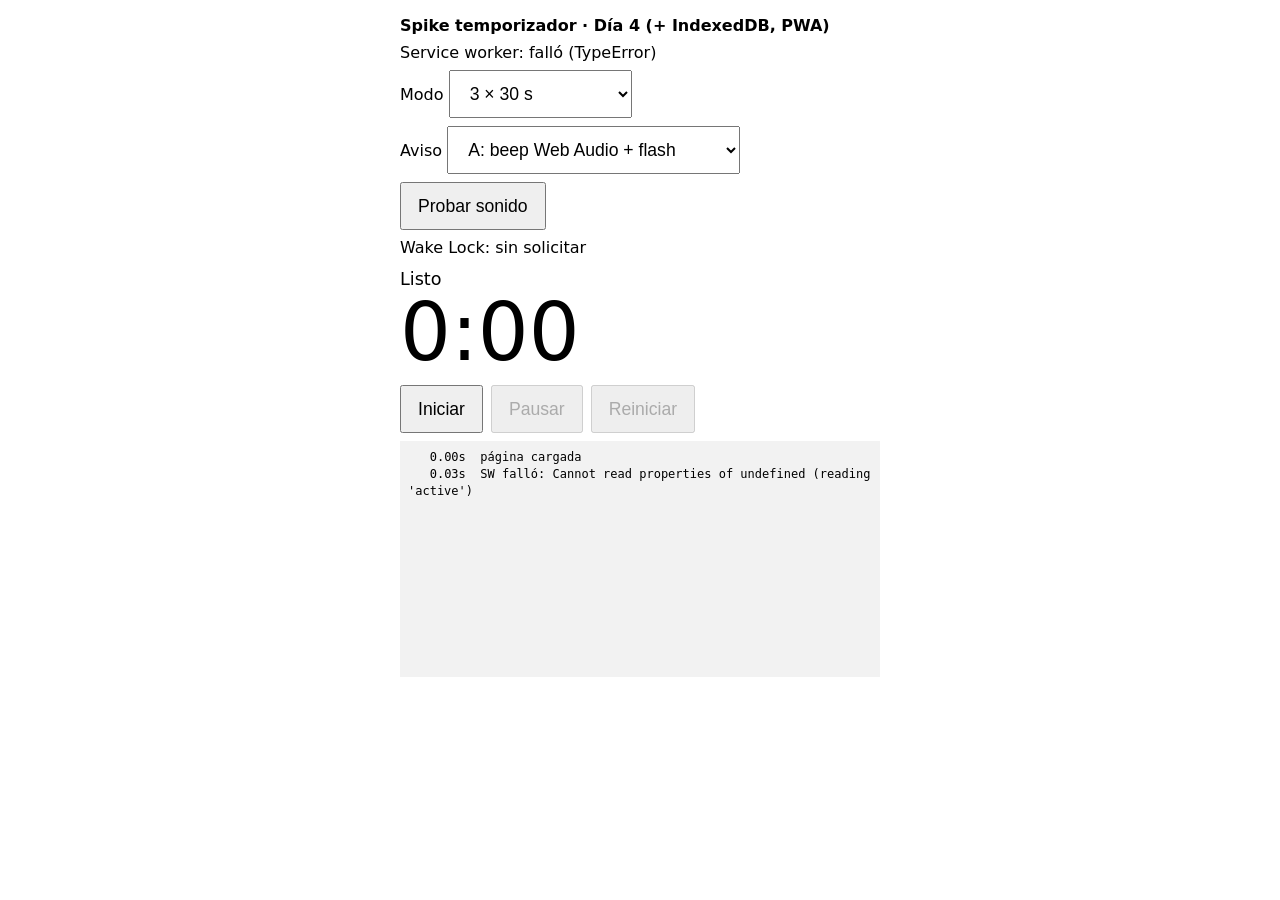
==== index.html @ 6251d22a "Spike: temporizador PWA para pruebas en telefono Co-Authored-By: Claude Sonnet 5.5 <noreply@anthropi" ====
<!doctype html>
<html lang="es">
<head>
  <meta charset="utf-8">
  <meta name="viewport" content="width=device-width, initial-scale=1">
  <title>Spike temporizador</title>
  <link rel="manifest" href="manifest.webmanifest">
  <meta name="theme-color" content="#14181f">
  <link rel="apple-touch-icon" href="icon-192.png">
  <style>
    body { font-family: system-ui, sans-serif; margin: 0; padding: 16px; max-width: 480px; margin-inline: auto; }
    h1 { font-size: 1rem; margin: 0 0 8px; }
    #phase { font-size: 1.1rem; margin-top: 12px; }
    #time { font-size: 5rem; font-variant-numeric: tabular-nums; line-height: 1.1; }
    .row { display: flex; gap: 8px; margin: 8px 0; flex-wrap: wrap; }
    button, select { font-size: 1.1rem; min-height: 48px; padding: 0 16px; }
    #log { font: 12px/1.4 ui-monospace, monospace; background: #f2f2f2; padding: 8px; height: 220px; overflow: auto; white-space: pre-wrap; }
    @media (prefers-color-scheme: dark) { body { background: #111; color: #eee; } #log { background: #222; } }
  </style>
</head>
<body>
  <h1>Spike temporizador · Día 4 (+ IndexedDB, PWA)</h1>
  <div id="recover" hidden style="border:2px solid #d9a400;padding:8px;margin:8px 0">
    <div id="recoverMsg"></div>
    <div class="row">
      <button id="recoverRestore" type="button">Restaurar en pausa</button>
      <button id="recoverDiscard" type="button">Descartar</button>
    </div>
  </div>
  <div id="sw">Service worker: sin registrar</div>
  <div class="row">
    <label>Modo
      <select id="mode">
        <option value="30">3 × 30 s</option>
        <option value="10">3 × 10 s (rápido)</option>
      </select>
    </label>
    <label>Aviso
      <select id="strategy">
        <option value="A">A: beep Web Audio + flash</option>
        <option value="C">C: solo flash + vibración</option>
        <option value="B">B: pista larga + Media Session</option>
      </select>
    </label>
    <button id="testSound" type="button">Probar sonido</button>
  </div>
  <div id="wl">Wake Lock: sin solicitar</div>
  <div id="phase">Listo</div>
  <div id="time">0:00</div>
  <div class="row">
    <button id="start">Iniciar</button>
    <button id="pause" disabled>Pausar</button>
    <button id="reset" disabled>Reiniciar</button>
  </div>
  <div id="log" aria-live="off"></div>

  <script src="engine.js"></script>
  <script>
    const $ = (id) => document.getElementById(id);
    const logEl = $('log');
    const t0 = performance.now();
    function log(msg) {
      const s = ((performance.now() - t0) / 1000).toFixed(2).padStart(7);
      logEl.textContent += s + 's  ' + msg + '\n';
      logEl.scrollTop = logEl.scrollHeight;
    }

    // ---- Audio (estrategia A) ----
    let audioCtx = null;
    function unlockAudio() {
      try {
        if (!audioCtx) audioCtx = new (window.AudioContext || window.webkitAudioContext)();
        if (audioCtx.state !== 'running') audioCtx.resume().then(() => log('AudioContext: ' + audioCtx.state));
        else log('AudioContext: running');
      } catch (err) { log('AudioContext no disponible: ' + err.message); }
    }
    function beep(freq, durMs, whenOffset) {
      if (!audioCtx) return false;
      const t = audioCtx.currentTime + (whenOffset || 0);
      const osc = audioCtx.createOscillator();
      const gain = audioCtx.createGain();
      osc.frequency.value = freq;
      gain.gain.setValueAtTime(0.0001, t);
      gain.gain.exponentialRampToValueAtTime(0.6, t + 0.01);
      gain.gain.exponentialRampToValueAtTime(0.0001, t + durMs / 1000);
      osc.connect(gain).connect(audioCtx.destination);
      osc.start(t); osc.stop(t + durMs / 1000 + 0.02);
      return true;
    }
    function flash() {
      const prev = document.body.style.background;
      document.body.style.background = '#ffd400';
      setTimeout(() => { document.body.style.background = prev; }, 250);
    }
    function alertUser(kind) { // kind: 'phase' | 'done' | 'test'
      const strategy = $('strategy').value;
      flash();
      if (strategy === 'B') {
        if (kind === 'test') log('B: el sonido solo sale de la pista; inicia una sesión para oírlo');
        else logSyncB('aviso');
      } else if (strategy === 'A') {
        const ok = kind === 'done'
          ? beep(660, 700, 0)
          : (beep(880, 120, 0) && beep(880, 120, 0.2));
        if (!ok) log('aviso A: sin AudioContext (¿falta gesto?)');
      } else if (strategy === 'C') {
        if (navigator.vibrate) navigator.vibrate(kind === 'done' ? [400] : [120, 80, 120]);
        else log('vibración no soportada en este navegador');
      }
    }

    // ---- Persistencia (IndexedDB) ----
    function idb() {
      return new Promise((res, rej) => {
        const r = indexedDB.open('fc-spike', 1);
        r.onupgradeneeded = () => r.result.createObjectStore('state');
        r.onsuccess = () => res(r.result);
        r.onerror = () => rej(r.error);
      });
    }
    async function idbOp(mode, fn) {
      const db = await idb();
      return new Promise((res, rej) => {
        const tx = db.transaction('state', mode);
        const req = fn(tx.objectStore('state'));
        tx.oncomplete = () => { db.close(); res(req && req.result); };
        tx.onerror = () => { db.close(); rej(tx.error); };
        tx.onabort = () => { db.close(); rej(tx.error || new Error('abort')); };
      });
    }
    const saveRun = (o) => idbOp('readwrite', (s) => s.put(o, 'run'))
      .catch((e) => log('IndexedDB: FALLÓ al guardar (' + (e && e.name) + ')'));
    const clearRun = () => idbOp('readwrite', (s) => s.delete('run')).catch(() => {});
    const loadRun = () => idbOp('readonly', (s) => s.get('run'));

    let runCfg = null;   // {cycles, sec, strategy}
    function snapshot() {
      if (!engine || !runCfg) return;
      if (engine.state === 'done' || engine.state === 'idle') { clearRun(); return; }
      saveRun({ v: 1, cfg: runCfg, state: engine.state, index: engine.index,
        remainingMs: Math.round(engine.remainingMs()), savedAtWall: Date.now() });
    }

    // ---- Estrategia B: pista larga con avisos incrustados ----
    const track = new Audio();
    track.preload = 'auto';
    let trackActive = false;   // true mientras B está en uso en esta sesión
    ['playing', 'pause', 'ended', 'error', 'stalled', 'waiting'].forEach((ev) =>
      track.addEventListener(ev, () => {
        if (!trackActive) return;
        const note = ev === 'pause' && engine && engine.state === 'running' ? ' (INESPERADO: motor sigue corriendo)' : '';
        log('audio ' + ev + ' t=' + track.currentTime.toFixed(2) + note);
      }));
    function engineElapsedSec() {
      if (!engine || engine.state === 'idle') return 0;
      let before = 0;
      for (let i = 0; i < engine.index; i++) before += engine.phases[i].ms;
      return (before + engine.current().ms - engine.remainingMs()) / 1000;
    }
    function logSyncB(label) {
      if (!trackActive) return;
      const d = track.currentTime - engineElapsedSec();
      log('B ' + label + ': audio=' + track.currentTime.toFixed(2) + 's motor=' + engineElapsedSec().toFixed(2) +
        's diferencia=' + d.toFixed(2) + 's paused=' + track.paused);
    }
    function startTrack(sec) {
      trackActive = $('strategy').value === 'B';
      if (!trackActive) return;
      track.src = 'cue-' + sec + '.wav';
      track.currentTime = 0;
      track.play().then(() => log('B: reproduciendo pista cue-' + sec + '.wav'))
        .catch((err) => log('B: no pudo reproducir: ' + err.name));
      if ('mediaSession' in navigator) {
        navigator.mediaSession.metadata = new MediaMetadata({ title: 'Descanso', artist: 'FitControl spike' });
        navigator.mediaSession.setActionHandler('play', () => { if (engine.state === 'paused') togglePause(); });
        navigator.mediaSession.setActionHandler('pause', () => { if (engine.state === 'running') togglePause(); });
        log('Media Session configurada');
      } else log('Media Session no soportada');
    }
    function stopTrack() {
      if (!trackActive) return;
      track.pause(); track.currentTime = 0; trackActive = false;
    }

    // ---- Wake Lock ----
    let wakeLock = null;
    function setWl(txt) { $('wl').textContent = 'Wake Lock: ' + txt; log('wakeLock ' + txt); }
    async function requestWakeLock() {
      if (!('wakeLock' in navigator)) { setWl('no soportado'); return; }
      try {
        wakeLock = await navigator.wakeLock.request('screen');
        setWl('activo');
        wakeLock.addEventListener('release', () => setWl('liberado'));
      } catch (err) { setWl('falló: ' + err.name); }
    }
    function releaseWakeLock() {
      if (wakeLock) { wakeLock.release().catch(() => {}); wakeLock = null; }
    }

    let engine = null;
    function fmt(ms) {
      const s = Math.ceil(ms / 1000);
      return Math.floor(s / 60) + ':' + String(s % 60).padStart(2, '0');
    }
    function onEvent(e) {
      const extra = [];
      if (e.driftMs !== undefined) extra.push('desfase=' + Math.round(e.driftMs) + 'ms');
      if (e.skipped) extra.push('FASES OMITIDAS=' + e.skipped);
      if (e.remainingMs !== undefined) extra.push('restante=' + Math.round(e.remainingMs) + 'ms');
      log(e.type + (e.phase ? ' [' + e.phase + ']' : '') + ' ' + extra.join(' '));
      // Un solo aviso por evento, aunque haya fases omitidas (sin ráfaga).
      if (e.type === 'phase-end') alertUser('phase');
      if (e.type === 'done') { alertUser('done'); releaseWakeLock(); setTimeout(stopTrack, 1500); }
      snapshot();
    }
    function render() {
      if (engine) {
        $('time').textContent = fmt(engine.remainingMs());
        $('phase').textContent = engine.state === 'idle' ? 'Listo'
          : engine.state === 'done' ? 'Terminado'
          : engine.current().name + (engine.state === 'paused' ? ' (en pausa)' : '');
        $('pause').textContent = engine.state === 'paused' ? 'Reanudar' : 'Pausar';
        $('pause').disabled = !(engine.state === 'running' || engine.state === 'paused');
        $('reset').disabled = engine.state === 'idle';
        $('start').disabled = engine.state === 'running' || engine.state === 'paused';
      }
    }
    // El bucle solo dibuja y pide reconciliar; la fuente de verdad es el deadline.
    setInterval(() => { if (engine) { engine.tick(); render(); } }, 100);

    $('start').onclick = () => {
      const sec = Number($('mode').value);
      runCfg = { cycles: 3, sec, strategy: $('strategy').value };
      engine = new SpikeEngine.Engine(SpikeEngine.buildPhases(3, sec), () => performance.now(), onEvent);
      unlockAudio();            // el gesto del usuario habilita el audio
      requestWakeLock();
      startTrack(sec);          // dentro del gesto, requisito para reproducir
      engine.start(); render();
    };
    function togglePause() {
      if (engine.state === 'paused') { unlockAudio(); engine.resume(); if (trackActive) track.play(); }
      else { engine.pause(); if (trackActive) track.pause(); }
      render();
    }
    $('pause').onclick = togglePause;
    $('reset').onclick = () => { engine.reset(); stopTrack(); releaseWakeLock(); render(); };
    $('testSound').onclick = () => { unlockAudio(); alertUser('test'); };

    document.addEventListener('visibilitychange', () => {
      log('visibilitychange -> ' + document.visibilityState);
      if (document.visibilityState === 'visible' && engine) {
        engine.tick(); render();
        logSyncB('al volver');
        // El navegador libera el Wake Lock al ocultar la pestaña: pedirlo de nuevo.
        if (engine.state === 'running' || engine.state === 'paused') requestWakeLock();
      }
    });
    // ---- Recuperación tras recarga o cierre ----
    (async () => {
      let r;
      try { r = await loadRun(); } catch (err) { log('IndexedDB: FALLÓ al leer (' + err.name + ')'); return; }
      if (!r) return;
      const box = $('recover'), msg = $('recoverMsg');
      let remaining = r.remainingMs, note;
      const name = SpikeEngine.buildPhases(r.cfg.cycles, r.cfg.sec)[r.index].name;
      let canRestore = true;
      if (r.state === 'running') {
        const away = Date.now() - r.savedAtWall;
        if (away < 0) { canRestore = false; note = 'El reloj del dispositivo parece haber retrocedido; no se puede estimar el tiempo.'; }
        else {
          remaining = r.remainingMs - away;
          if (remaining <= 0) { canRestore = false; note = 'La fase "' + name + '" habría terminado hace ' + Math.round(-remaining / 1000) + ' s mientras la página estaba cerrada. No se reproducen avisos atrasados.'; }
          else note = 'Estaba en marcha: pasaron ~' + Math.round(away / 1000) + ' s desde el último guardado. Tiempo restante ESTIMADO: ' + Math.round(remaining / 1000) + ' s.';
        }
      } else note = 'Estaba en pausa: tiempo restante exacto ' + Math.round(remaining / 1000) + ' s.';
      msg.textContent = 'Sesión sin terminar en "' + name + '". ' + note;
      $('recoverRestore').disabled = !canRestore;
      box.hidden = false;
      log('recuperación ofrecida: ' + note);
      $('recoverDiscard').onclick = () => { clearRun(); box.hidden = true; log('sesión guardada descartada'); };
      $('recoverRestore').onclick = () => {
        runCfg = r.cfg;
        $('mode').value = String(r.cfg.sec); $('strategy').value = r.cfg.strategy;
        engine = new SpikeEngine.Engine(SpikeEngine.buildPhases(r.cfg.cycles, r.cfg.sec), () => performance.now(), onEvent);
        if (r.cfg.strategy === 'B') {          // dejar la pista lista en el punto correcto; suena al Reanudar
          let before = 0;
          for (let i = 0; i < r.index; i++) before += engine.phases[i].ms;
          const at = (before + engine.phases[r.index].ms - remaining) / 1000;
          trackActive = true;
          track.src = 'cue-' + r.cfg.sec + '.wav';
          track.addEventListener('loadedmetadata', () => { track.currentTime = at; }, { once: true });
        }
        engine.restore(r.index, remaining);
        box.hidden = true; render();
      };
    })();

    // ---- PWA ----
    if ('serviceWorker' in navigator) {
      navigator.serviceWorker.register('sw.js').then((reg) => {
        $('sw').textContent = 'Service worker: registrado (' + (reg.active ? 'activo' : 'instalando') + ')';
        log('service worker registrado');
      }).catch((err) => { $('sw').textContent = 'Service worker: falló (' + err.name + ')'; log('SW falló: ' + err.message); });
    } else $('sw').textContent = 'Service worker: no soportado (¿falta HTTPS?)';
    window.addEventListener('online', () => log('conexión: online'));
    window.addEventListener('offline', () => log('conexión: offline'));

    log('página cargada');
  </script>
</body>
</html>
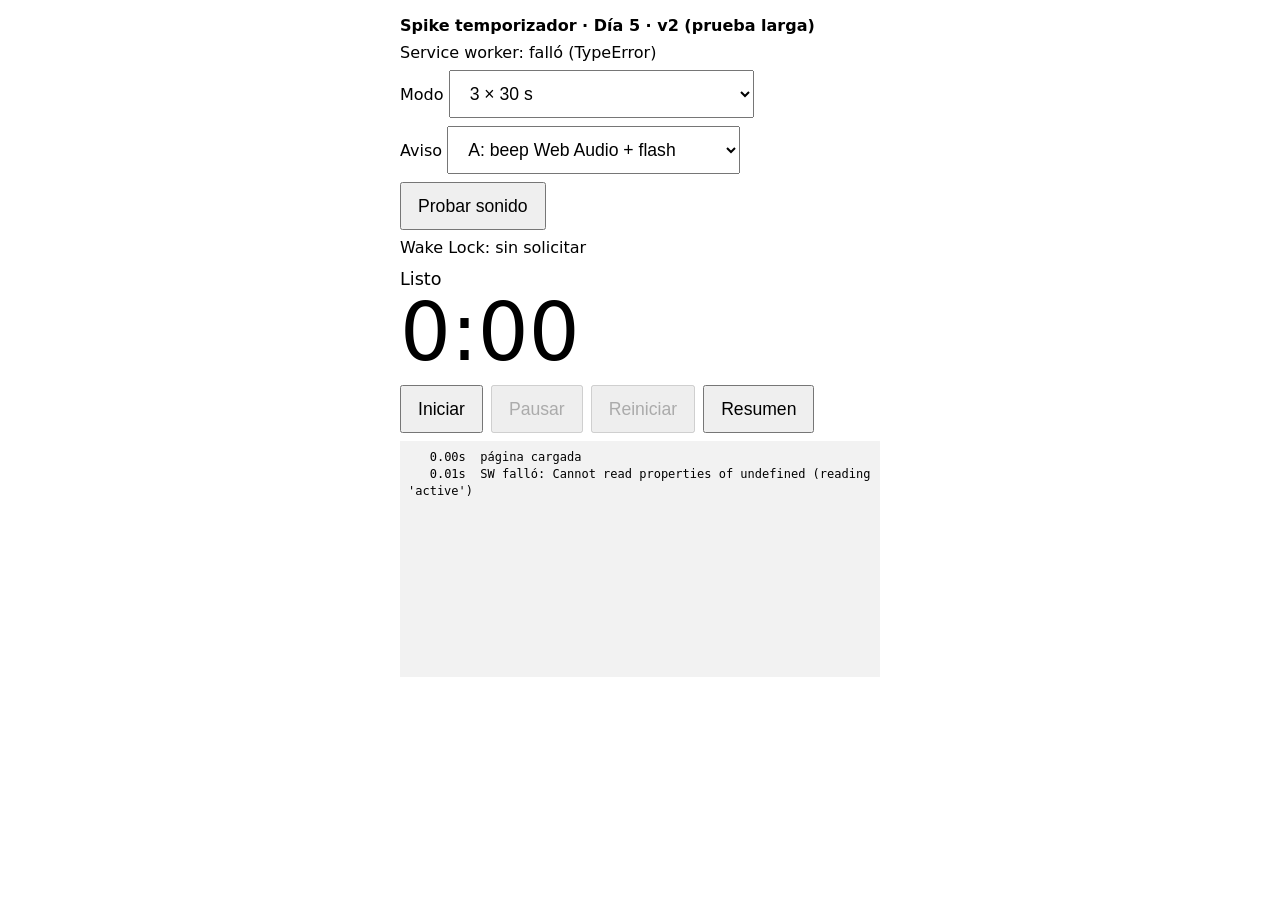
==== commit f92cfecc: "Spike v2: modo de 15 min (10x90 s), resumen de prueba y service worker v2 Co-Authored-By: Claude Son" ====
--- a/index.html
+++ b/index.html
@@ -19,7 +19,7 @@
   </style>
 </head>
 <body>
-  <h1>Spike temporizador · Día 4 (+ IndexedDB, PWA)</h1>
+  <h1>Spike temporizador · Día 5 · v2 (prueba larga)</h1>
   <div id="recover" hidden style="border:2px solid #d9a400;padding:8px;margin:8px 0">
     <div id="recoverMsg"></div>
     <div class="row">
@@ -31,8 +31,9 @@
   <div class="row">
     <label>Modo
       <select id="mode">
-        <option value="30">3 × 30 s</option>
-        <option value="10">3 × 10 s (rápido)</option>
+        <option value="3:30">3 × 30 s</option>
+        <option value="3:10">3 × 10 s (rápido)</option>
+        <option value="10:90">10 × 90 s (15 min, prueba larga)</option>
       </select>
     </label>
     <label>Aviso
@@ -51,6 +52,7 @@
     <button id="start">Iniciar</button>
     <button id="pause" disabled>Pausar</button>
     <button id="reset" disabled>Reiniciar</button>
+    <button id="summary" type="button">Resumen</button>
   </div>
   <div id="log" aria-live="off"></div>
 
@@ -109,6 +111,22 @@
       }
     }
 
+    // ---- Estadísticas para reportar la prueba larga ----
+    let stats;
+    function resetStats() {
+      stats = { hiddenAt: null, hiddenCount: 0, hiddenTotal: 0, hiddenMax: 0, ends: 0, maxDrift: 0, skipped: 0, unexpectedPause: 0, startedAt: performance.now() };
+    }
+    resetStats();
+    function printSummary() {
+      const s = stats;
+      const hiddenNow = s.hiddenAt !== null ? (performance.now() - s.hiddenAt) / 1000 : 0;
+      log('RESUMEN: duración=' + ((performance.now() - s.startedAt) / 1000).toFixed(0) + 's' +
+        ' | bloqueos=' + s.hiddenCount + ' tiempo oculta=' + (s.hiddenTotal / 1000 + hiddenNow).toFixed(0) + 's' +
+        ' mayor=' + (Math.max(s.hiddenMax / 1000, hiddenNow)).toFixed(0) + 's' +
+        ' | fines de fase=' + s.ends + ' mayor desfase=' + Math.round(s.maxDrift) + 'ms' +
+        ' | fases omitidas=' + s.skipped + ' | pausas inesperadas del audio=' + s.unexpectedPause);
+    }
+
     // ---- Persistencia (IndexedDB) ----
     function idb() {
       return new Promise((res, rej) => {
@@ -148,7 +166,9 @@
     ['playing', 'pause', 'ended', 'error', 'stalled', 'waiting'].forEach((ev) =>
       track.addEventListener(ev, () => {
         if (!trackActive) return;
-        const note = ev === 'pause' && engine && engine.state === 'running' ? ' (INESPERADO: motor sigue corriendo)' : '';
+        const unexpected = ev === 'pause' && engine && engine.state === 'running';
+        if (unexpected) stats.unexpectedPause += 1;
+        const note = unexpected ? ' (INESPERADO: motor sigue corriendo)' : '';
         log('audio ' + ev + ' t=' + track.currentTime.toFixed(2) + note);
       }));
     function engineElapsedSec() {
@@ -163,12 +183,13 @@
       log('B ' + label + ': audio=' + track.currentTime.toFixed(2) + 's motor=' + engineElapsedSec().toFixed(2) +
         's diferencia=' + d.toFixed(2) + 's paused=' + track.paused);
     }
-    function startTrack(sec) {
+    const CUES = { '3:10': 'cue-10.wav', '3:30': 'cue-30.wav', '10:90': 'cue-10x90.wav' };
+    function startTrack(cycles, sec) {
       trackActive = $('strategy').value === 'B';
       if (!trackActive) return;
-      track.src = 'cue-' + sec + '.wav';
+      track.src = CUES[cycles + ':' + sec];
       track.currentTime = 0;
-      track.play().then(() => log('B: reproduciendo pista cue-' + sec + '.wav'))
+      track.play().then(() => log('B: reproduciendo pista ' + CUES[cycles + ':' + sec]))
         .catch((err) => log('B: no pudo reproducir: ' + err.name));
       if ('mediaSession' in navigator) {
         navigator.mediaSession.metadata = new MediaMetadata({ title: 'Descanso', artist: 'FitControl spike' });
@@ -211,6 +232,10 @@
       // Un solo aviso por evento, aunque haya fases omitidas (sin ráfaga).
       if (e.type === 'phase-end') alertUser('phase');
       if (e.type === 'done') { alertUser('done'); releaseWakeLock(); setTimeout(stopTrack, 1500); }
+      if (e.type === 'phase-end' || e.type === 'done') {
+        stats.ends += 1; stats.maxDrift = Math.max(stats.maxDrift, e.driftMs || 0); stats.skipped += e.skipped || 0;
+      }
+      if (e.type === 'done') printSummary();
       snapshot();
     }
     function render() {
@@ -229,12 +254,13 @@
     setInterval(() => { if (engine) { engine.tick(); render(); } }, 100);
 
     $('start').onclick = () => {
-      const sec = Number($('mode').value);
-      runCfg = { cycles: 3, sec, strategy: $('strategy').value };
-      engine = new SpikeEngine.Engine(SpikeEngine.buildPhases(3, sec), () => performance.now(), onEvent);
+      const [cycles, sec] = $('mode').value.split(':').map(Number);
+      runCfg = { cycles, sec, strategy: $('strategy').value };
+      resetStats();
+      engine = new SpikeEngine.Engine(SpikeEngine.buildPhases(cycles, sec), () => performance.now(), onEvent);
       unlockAudio();            // el gesto del usuario habilita el audio
       requestWakeLock();
-      startTrack(sec);          // dentro del gesto, requisito para reproducir
+      startTrack(cycles, sec);  // dentro del gesto, requisito para reproducir
       engine.start(); render();
     };
     function togglePause() {
@@ -245,9 +271,16 @@
     $('pause').onclick = togglePause;
     $('reset').onclick = () => { engine.reset(); stopTrack(); releaseWakeLock(); render(); };
     $('testSound').onclick = () => { unlockAudio(); alertUser('test'); };
+    $('summary').onclick = printSummary;
 
     document.addEventListener('visibilitychange', () => {
       log('visibilitychange -> ' + document.visibilityState);
+      if (document.visibilityState === 'hidden') { stats.hiddenAt = performance.now(); stats.hiddenCount += 1; }
+      else if (stats.hiddenAt !== null) {
+        const d = performance.now() - stats.hiddenAt;
+        stats.hiddenTotal += d; stats.hiddenMax = Math.max(stats.hiddenMax, d); stats.hiddenAt = null;
+        log('estuvo oculta ' + (d / 1000).toFixed(1) + ' s');
+      }
       if (document.visibilityState === 'visible' && engine) {
         engine.tick(); render();
         logSyncB('al volver');
@@ -280,14 +313,14 @@
       $('recoverDiscard').onclick = () => { clearRun(); box.hidden = true; log('sesión guardada descartada'); };
       $('recoverRestore').onclick = () => {
         runCfg = r.cfg;
-        $('mode').value = String(r.cfg.sec); $('strategy').value = r.cfg.strategy;
+        $('mode').value = r.cfg.cycles + ':' + r.cfg.sec; $('strategy').value = r.cfg.strategy;
         engine = new SpikeEngine.Engine(SpikeEngine.buildPhases(r.cfg.cycles, r.cfg.sec), () => performance.now(), onEvent);
         if (r.cfg.strategy === 'B') {          // dejar la pista lista en el punto correcto; suena al Reanudar
           let before = 0;
           for (let i = 0; i < r.index; i++) before += engine.phases[i].ms;
           const at = (before + engine.phases[r.index].ms - remaining) / 1000;
           trackActive = true;
-          track.src = 'cue-' + r.cfg.sec + '.wav';
+          track.src = CUES[r.cfg.cycles + ':' + r.cfg.sec];
           track.addEventListener('loadedmetadata', () => { track.currentTime = at; }, { once: true });
         }
         engine.restore(r.index, remaining);
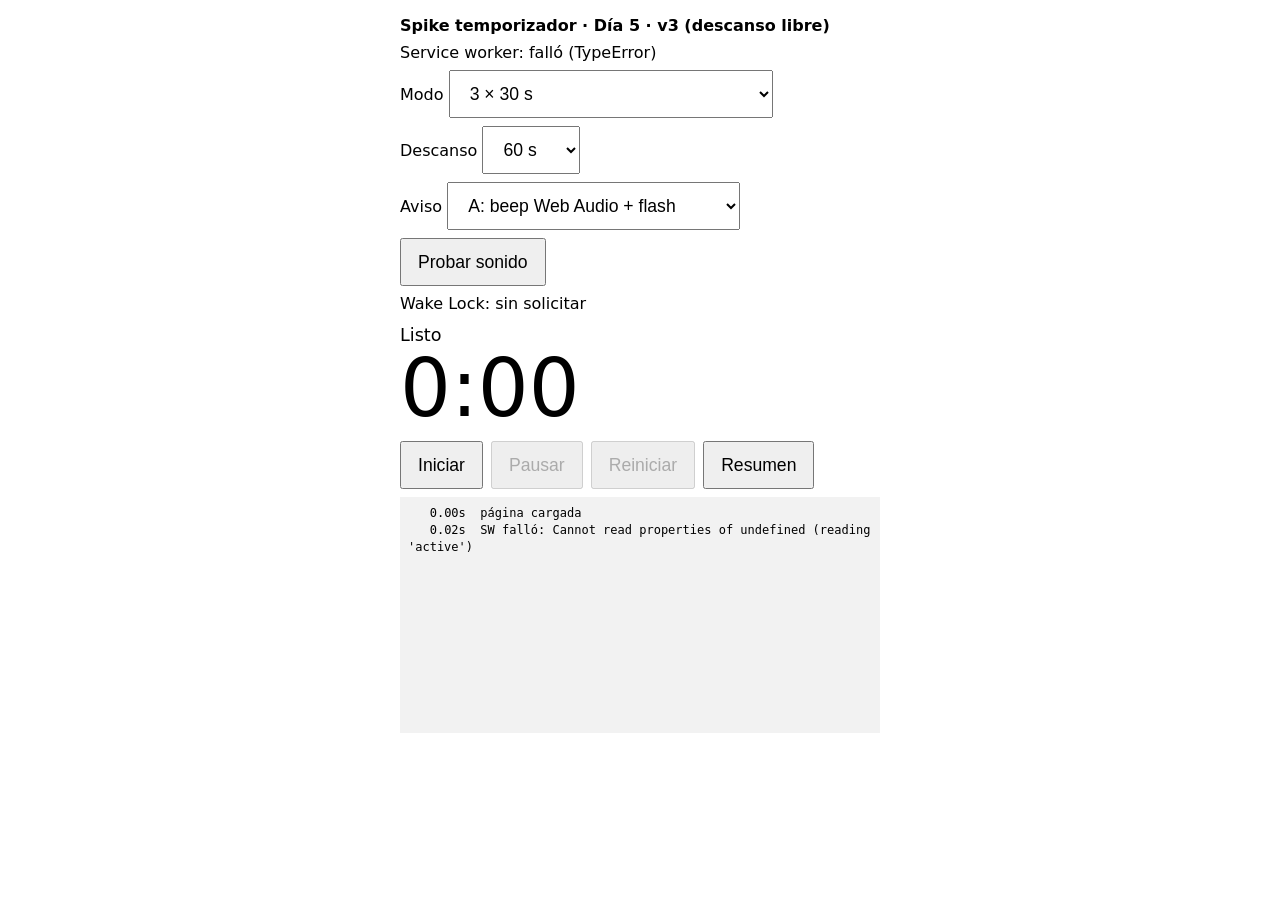
==== commit 4262e3b0: "Spike v3: modo descanso libre con una sola pista y salto Co-Authored-By: Claude Sonnet 5.5 <noreply@" ====
--- a/index.html
+++ b/index.html
@@ -19,7 +19,7 @@
   </style>
 </head>
 <body>
-  <h1>Spike temporizador · Día 5 · v2 (prueba larga)</h1>
+  <h1>Spike temporizador · Día 5 · v3 (descanso libre)</h1>
   <div id="recover" hidden style="border:2px solid #d9a400;padding:8px;margin:8px 0">
     <div id="recoverMsg"></div>
     <div class="row">
@@ -34,6 +34,18 @@
         <option value="3:30">3 × 30 s</option>
         <option value="3:10">3 × 10 s (rápido)</option>
         <option value="10:90">10 × 90 s (15 min, prueba larga)</option>
+        <option value="rest">Descanso libre (un solo descanso)</option>
+      </select>
+    </label>
+    <label>Descanso
+      <select id="restSec">
+        <option value="15">15 s</option>
+        <option value="45">45 s</option>
+        <option value="60" selected>60 s</option>
+        <option value="90">90 s</option>
+        <option value="120">120 s</option>
+        <option value="180">180 s</option>
+        <option value="240">240 s</option>
       </select>
     </label>
     <label>Aviso
@@ -153,7 +165,7 @@
 
     let runCfg = null;   // {cycles, sec, strategy}
     function snapshot() {
-      if (!engine || !runCfg) return;
+      if (!engine || !runCfg || runCfg.rest) return;   // el descanso libre no se persiste
       if (engine.state === 'done' || engine.state === 'idle') { clearRun(); return; }
       saveRun({ v: 1, cfg: runCfg, state: engine.state, index: engine.index,
         remainingMs: Math.round(engine.remainingMs()), savedAtWall: Date.now() });
@@ -179,17 +191,27 @@
     }
     function logSyncB(label) {
       if (!trackActive) return;
-      const d = track.currentTime - engineElapsedSec();
-      log('B ' + label + ': audio=' + track.currentTime.toFixed(2) + 's motor=' + engineElapsedSec().toFixed(2) +
+      const a = track.currentTime - trackOffset;
+      const d = a - engineElapsedSec();
+      log('B ' + label + ': audio=' + a.toFixed(2) + 's motor=' + engineElapsedSec().toFixed(2) +
         's diferencia=' + d.toFixed(2) + 's paused=' + track.paused);
     }
     const CUES = { '3:10': 'cue-10.wav', '3:30': 'cue-30.wav', '10:90': 'cue-10x90.wav' };
-    function startTrack(cycles, sec) {
+    const REST_LEN = 300;      // segundo de cue-rest.wav donde suena el beep
+    let trackOffset = 0;       // desde dónde se empezó a reproducir (0 salvo en descanso libre)
+    function startTrack(cycles, sec, isRest) {
       trackActive = $('strategy').value === 'B';
       if (!trackActive) return;
-      track.src = CUES[cycles + ':' + sec];
-      track.currentTime = 0;
-      track.play().then(() => log('B: reproduciendo pista ' + CUES[cycles + ':' + sec]))
+      trackOffset = isRest ? REST_LEN - sec : 0;
+      track.src = isRest ? 'cue-rest.wav' : CUES[cycles + ':' + sec];
+      if (trackOffset) {
+        // El salto solo es posible cuando ya hay metadatos; mientras tanto suena silencio.
+        track.addEventListener('loadedmetadata', () => {
+          track.currentTime = trackOffset;
+          log('B: salto a ' + trackOffset + ' s (descanso de ' + sec + ' s)');
+        }, { once: true });
+      } else track.currentTime = 0;
+      track.play().then(() => log('B: reproduciendo pista ' + (isRest ? 'cue-rest.wav' : CUES[cycles + ':' + sec])))
         .catch((err) => log('B: no pudo reproducir: ' + err.name));
       if ('mediaSession' in navigator) {
         navigator.mediaSession.metadata = new MediaMetadata({ title: 'Descanso', artist: 'FitControl spike' });
@@ -254,13 +276,15 @@
     setInterval(() => { if (engine) { engine.tick(); render(); } }, 100);
 
     $('start').onclick = () => {
-      const [cycles, sec] = $('mode').value.split(':').map(Number);
-      runCfg = { cycles, sec, strategy: $('strategy').value };
+      const isRest = $('mode').value === 'rest';
+      const [cycles, sec] = isRest ? [1, Number($('restSec').value)] : $('mode').value.split(':').map(Number);
+      runCfg = { cycles, sec, strategy: $('strategy').value, rest: isRest };
       resetStats();
-      engine = new SpikeEngine.Engine(SpikeEngine.buildPhases(cycles, sec), () => performance.now(), onEvent);
+      const phases = isRest ? [{ name: 'Descanso libre', ms: sec * 1000 }] : SpikeEngine.buildPhases(cycles, sec);
+      engine = new SpikeEngine.Engine(phases, () => performance.now(), onEvent);
       unlockAudio();            // el gesto del usuario habilita el audio
       requestWakeLock();
-      startTrack(cycles, sec);  // dentro del gesto, requisito para reproducir
+      startTrack(cycles, sec, isRest);  // dentro del gesto, requisito para reproducir
       engine.start(); render();
     };
     function togglePause() {
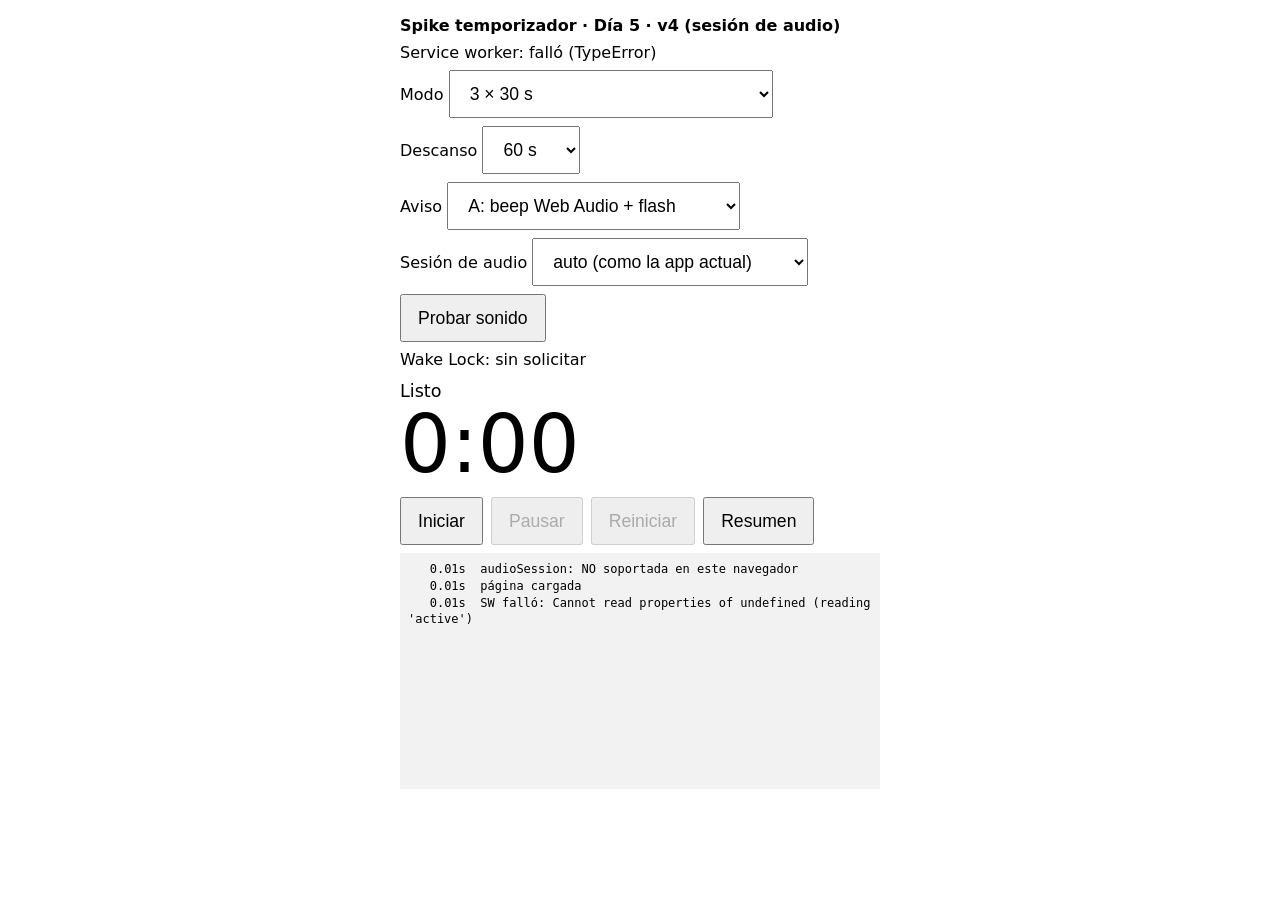
==== commit dc4fe52a: "Spike v4: selector de sesion de audio (Audio Session API) para probar convivencia con musica Co-Auth" ====
--- a/index.html
+++ b/index.html
@@ -19,7 +19,7 @@
   </style>
 </head>
 <body>
-  <h1>Spike temporizador · Día 5 · v3 (descanso libre)</h1>
+  <h1>Spike temporizador · Día 5 · v4 (sesión de audio)</h1>
   <div id="recover" hidden style="border:2px solid #d9a400;padding:8px;margin:8px 0">
     <div id="recoverMsg"></div>
     <div class="row">
@@ -55,6 +55,15 @@
         <option value="B">B: pista larga + Media Session</option>
       </select>
     </label>
+    <label>Sesión de audio
+      <select id="audioType">
+        <option value="auto">auto (como la app actual)</option>
+        <option value="playback">playback</option>
+        <option value="ambient">ambient (se mezcla)</option>
+        <option value="transient">transient (pausa y devuelve)</option>
+        <option value="transient-solo">transient-solo</option>
+      </select>
+    </label>
     <button id="testSound" type="button">Probar sonido</button>
   </div>
   <div id="wl">Wake Lock: sin solicitar</div>
@@ -77,6 +86,14 @@
       const s = ((performance.now() - t0) / 1000).toFixed(2).padStart(7);
       logEl.textContent += s + 's  ' + msg + '\n';
       logEl.scrollTop = logEl.scrollHeight;
+    }
+
+    // ---- Sesión de audio (Audio Session API, solo WebKit): cómo convive nuestro sonido con otras apps ----
+    function applyAudioType() {
+      const v = $('audioType').value;
+      if (!('audioSession' in navigator)) { log('audioSession: NO soportada en este navegador (se ignora "' + v + '")'); return; }
+      try { navigator.audioSession.type = v; log('audioSession.type = ' + navigator.audioSession.type); }
+      catch (e) { log('audioSession ERROR al fijar "' + v + '": ' + e.message); }
     }
 
     // ---- Audio (estrategia A) ----
@@ -282,6 +299,7 @@
       resetStats();
       const phases = isRest ? [{ name: 'Descanso libre', ms: sec * 1000 }] : SpikeEngine.buildPhases(cycles, sec);
       engine = new SpikeEngine.Engine(phases, () => performance.now(), onEvent);
+      applyAudioType();         // antes de reproducir nada
       unlockAudio();            // el gesto del usuario habilita el audio
       requestWakeLock();
       startTrack(cycles, sec, isRest);  // dentro del gesto, requisito para reproducir
@@ -294,7 +312,7 @@
     }
     $('pause').onclick = togglePause;
     $('reset').onclick = () => { engine.reset(); stopTrack(); releaseWakeLock(); render(); };
-    $('testSound').onclick = () => { unlockAudio(); alertUser('test'); };
+    $('testSound').onclick = () => { applyAudioType(); unlockAudio(); alertUser('test'); };
     $('summary').onclick = printSummary;
 
     document.addEventListener('visibilitychange', () => {
@@ -362,6 +380,11 @@
     window.addEventListener('online', () => log('conexión: online'));
     window.addEventListener('offline', () => log('conexión: offline'));
 
+    if ('audioSession' in navigator) {
+      log('audioSession soportada · type=' + navigator.audioSession.type + ' · state=' + navigator.audioSession.state);
+      try { navigator.audioSession.addEventListener('statechange', () => log('audioSession.state = ' + navigator.audioSession.state)); } catch { /* sin evento */ }
+    } else log('audioSession: NO soportada en este navegador');
+
     log('página cargada');
   </script>
 </body>
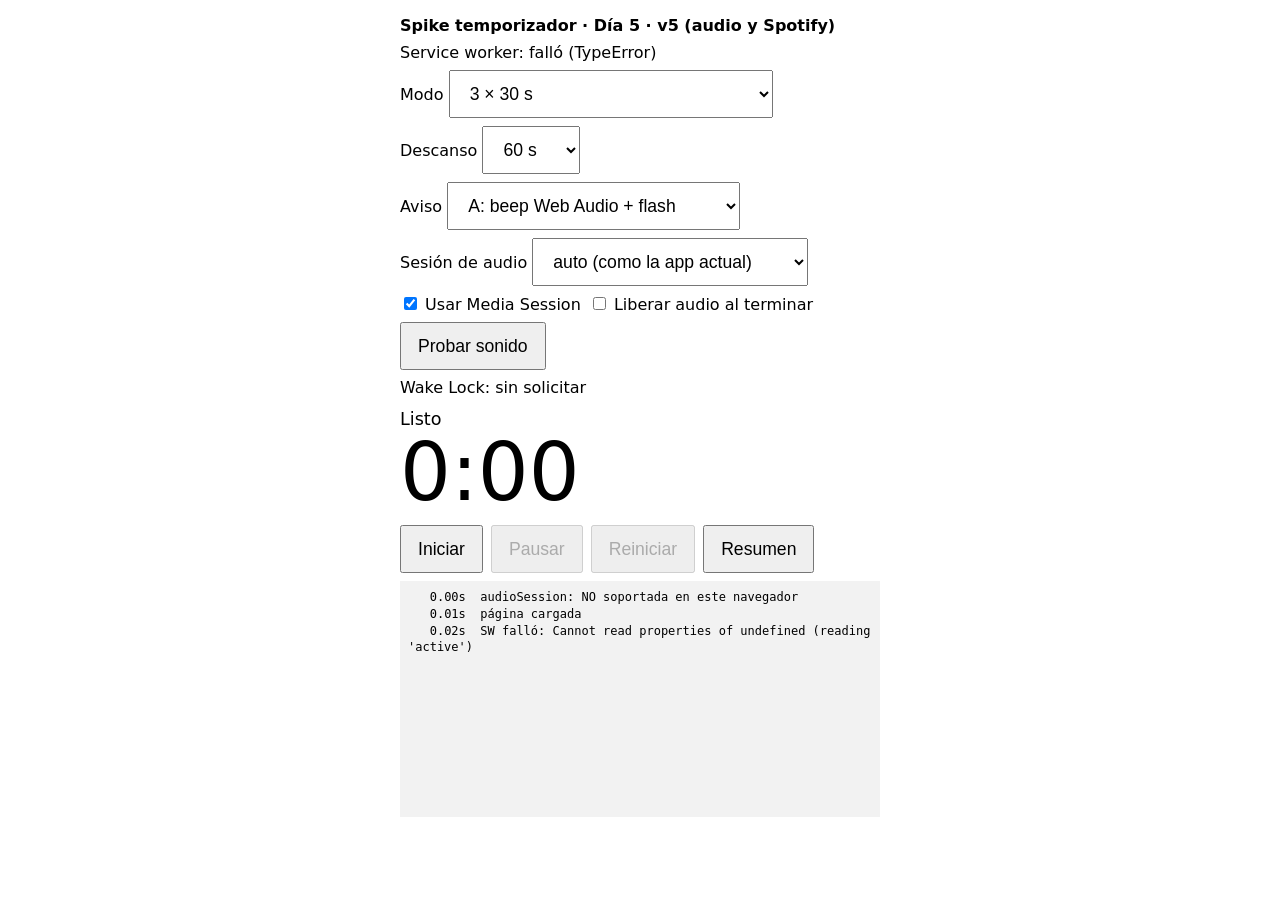
==== commit 1fefe4f5: "Spike v5: interruptores Media Session y liberar audio para aislar por que Spotify se pausa Co-Author" ====
--- a/index.html
+++ b/index.html
@@ -19,7 +19,7 @@
   </style>
 </head>
 <body>
-  <h1>Spike temporizador · Día 5 · v4 (sesión de audio)</h1>
+  <h1>Spike temporizador · Día 5 · v5 (audio y Spotify)</h1>
   <div id="recover" hidden style="border:2px solid #d9a400;padding:8px;margin:8px 0">
     <div id="recoverMsg"></div>
     <div class="row">
@@ -64,6 +64,8 @@
         <option value="transient-solo">transient-solo</option>
       </select>
     </label>
+    <label><input type="checkbox" id="useMS" checked> Usar Media Session</label>
+    <label><input type="checkbox" id="releaseAudio"> Liberar audio al terminar</label>
     <button id="testSound" type="button">Probar sonido</button>
   </div>
   <div id="wl">Wake Lock: sin solicitar</div>
@@ -230,16 +232,22 @@
       } else track.currentTime = 0;
       track.play().then(() => log('B: reproduciendo pista ' + (isRest ? 'cue-rest.wav' : CUES[cycles + ':' + sec])))
         .catch((err) => log('B: no pudo reproducir: ' + err.name));
-      if ('mediaSession' in navigator) {
+      if ($('useMS').checked && 'mediaSession' in navigator) {
         navigator.mediaSession.metadata = new MediaMetadata({ title: 'Descanso', artist: 'FitControl spike' });
         navigator.mediaSession.setActionHandler('play', () => { if (engine.state === 'paused') togglePause(); });
         navigator.mediaSession.setActionHandler('pause', () => { if (engine.state === 'running') togglePause(); });
         log('Media Session configurada');
-      } else log('Media Session no soportada');
+      } else log('Media Session NO usada (' + ($('useMS').checked ? 'no soportada' : 'desactivada') + ')');
     }
     function stopTrack() {
       if (!trackActive) return;
       track.pause(); track.currentTime = 0; trackActive = false;
+      if ($('releaseAudio').checked) {
+        // Soltar el elemento y la "reproducción actual" para que iOS pueda devolver el audio a otras apps.
+        track.removeAttribute('src'); track.load();
+        if ('mediaSession' in navigator) { try { navigator.mediaSession.metadata = null; navigator.mediaSession.playbackState = 'none'; } catch { /* sin soporte */ } }
+        log('audio liberado');
+      }
     }
 
     // ---- Wake Lock ----
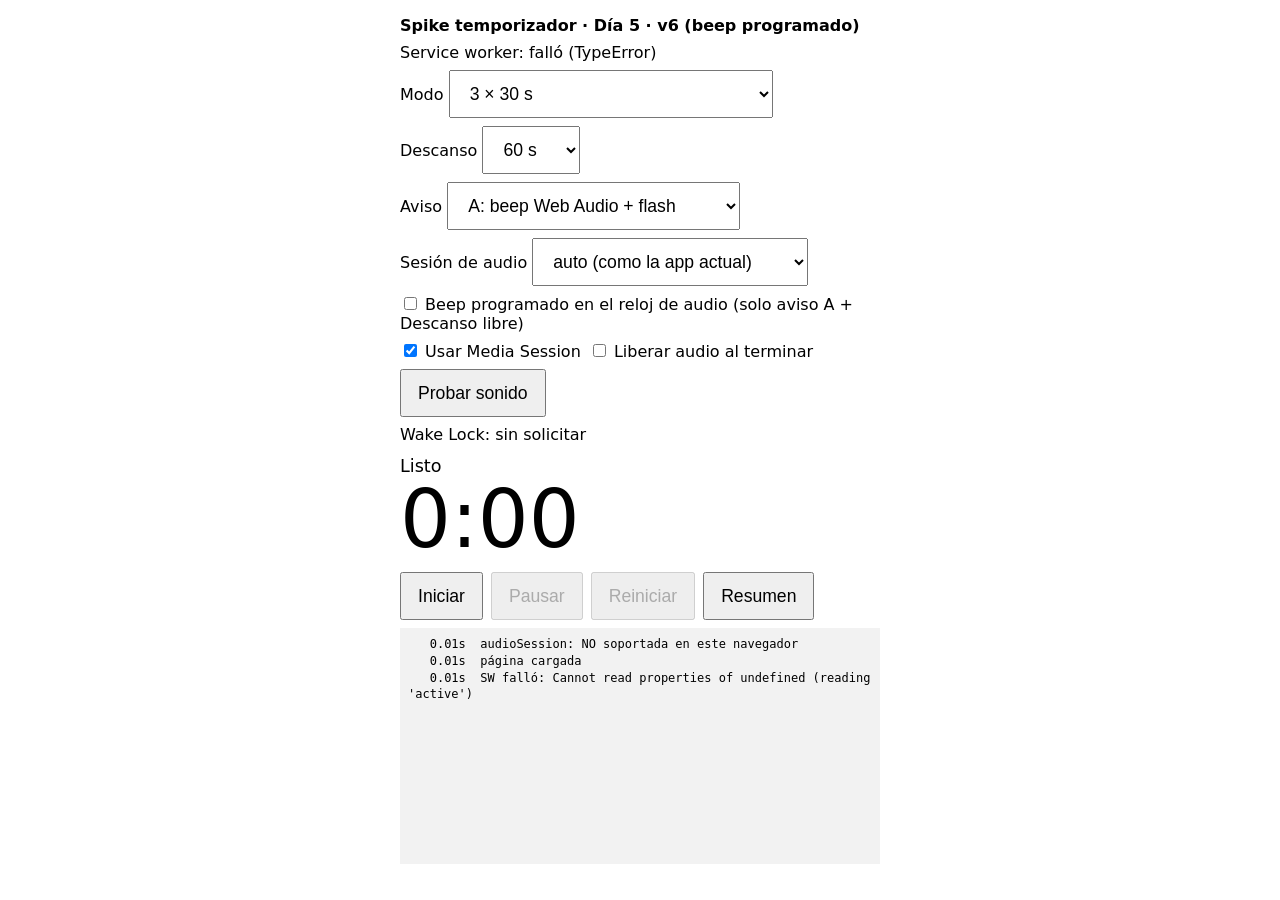
==== commit 0647962f: "Spike v6: beep programado en el reloj de audio (aviso A) y estado del AudioContext en el log Co-Auth" ====
--- a/index.html
+++ b/index.html
@@ -19,7 +19,7 @@
   </style>
 </head>
 <body>
-  <h1>Spike temporizador · Día 5 · v5 (audio y Spotify)</h1>
+  <h1>Spike temporizador · Día 5 · v6 (beep programado)</h1>
   <div id="recover" hidden style="border:2px solid #d9a400;padding:8px;margin:8px 0">
     <div id="recoverMsg"></div>
     <div class="row">
@@ -64,6 +64,7 @@
         <option value="transient-solo">transient-solo</option>
       </select>
     </label>
+    <label><input type="checkbox" id="schedBeep"> Beep programado en el reloj de audio (solo aviso A + Descanso libre)</label>
     <label><input type="checkbox" id="useMS" checked> Usar Media Session</label>
     <label><input type="checkbox" id="releaseAudio"> Liberar audio al terminar</label>
     <button id="testSound" type="button">Probar sonido</button>
@@ -102,7 +103,10 @@
     let audioCtx = null;
     function unlockAudio() {
       try {
-        if (!audioCtx) audioCtx = new (window.AudioContext || window.webkitAudioContext)();
+        if (!audioCtx) {
+          audioCtx = new (window.AudioContext || window.webkitAudioContext)();
+          audioCtx.onstatechange = () => log('AudioContext → ' + audioCtx.state + ' (t=' + audioCtx.currentTime.toFixed(2) + ')');
+        }
         if (audioCtx.state !== 'running') audioCtx.resume().then(() => log('AudioContext: ' + audioCtx.state));
         else log('AudioContext: running');
       } catch (err) { log('AudioContext no disponible: ' + err.message); }
@@ -118,6 +122,7 @@
       gain.gain.exponentialRampToValueAtTime(0.0001, t + durMs / 1000);
       osc.connect(gain).connect(audioCtx.destination);
       osc.start(t); osc.stop(t + durMs / 1000 + 0.02);
+      scheduled.push(osc);
       return true;
     }
     function flash() {
@@ -125,9 +130,22 @@
       document.body.style.background = '#ffd400';
       setTimeout(() => { document.body.style.background = prev; }, 250);
     }
+    // Beep programado: se encola en el reloj de audio al empezar, así no depende de que el JS despierte a tiempo.
+    let scheduled = []; let scheduledActive = false;
+    function cancelScheduled() { scheduled.forEach((o) => { try { o.stop(); } catch { /* ya terminó */ } }); scheduled = []; scheduledActive = false; }
+    function scheduleEnd(sec) {
+      if (!audioCtx) return;
+      cancelScheduled();
+      beep(660, 700, sec);                                   // mismo beep largo del fin del descanso
+      scheduledActive = true;
+      log('beep programado a +' + sec.toFixed(1) + ' s · ctx=' + audioCtx.state + ' t=' + audioCtx.currentTime.toFixed(2));
+    }
+
     function alertUser(kind) { // kind: 'phase' | 'done' | 'test'
       const strategy = $('strategy').value;
+      if (audioCtx) log('ctx al avisar: ' + audioCtx.state + ' t=' + audioCtx.currentTime.toFixed(2));
       flash();
+      if (strategy === 'A' && kind === 'done' && scheduledActive) { scheduledActive = false; log('beep ya programado: solo flash'); return; }
       if (strategy === 'B') {
         if (kind === 'test') log('B: el sonido solo sale de la pista; inicia una sesión para oírlo');
         else logSyncB('aviso');
@@ -311,15 +329,22 @@
       unlockAudio();            // el gesto del usuario habilita el audio
       requestWakeLock();
       startTrack(cycles, sec, isRest);  // dentro del gesto, requisito para reproducir
+      cancelScheduled();
+      if (isRest && $('strategy').value === 'A' && $('schedBeep').checked) scheduleEnd(sec);
       engine.start(); render();
     };
     function togglePause() {
-      if (engine.state === 'paused') { unlockAudio(); engine.resume(); if (trackActive) track.play(); }
-      else { engine.pause(); if (trackActive) track.pause(); }
+      if (engine.state === 'paused') {
+        unlockAudio(); engine.resume(); if (trackActive) track.play();
+        if (runCfg?.rest && $('strategy').value === 'A' && $('schedBeep').checked) scheduleEnd(engine.remainingMs() / 1000);
+      } else {
+        engine.pause(); if (trackActive) track.pause();
+        if (scheduledActive) { cancelScheduled(); log('beep programado cancelado por la pausa'); }
+      }
       render();
     }
     $('pause').onclick = togglePause;
-    $('reset').onclick = () => { engine.reset(); stopTrack(); releaseWakeLock(); render(); };
+    $('reset').onclick = () => { engine.reset(); cancelScheduled(); stopTrack(); releaseWakeLock(); render(); };
     $('testSound').onclick = () => { applyAudioType(); unlockAudio(); alertUser('test'); };
     $('summary').onclick = printSummary;
 
